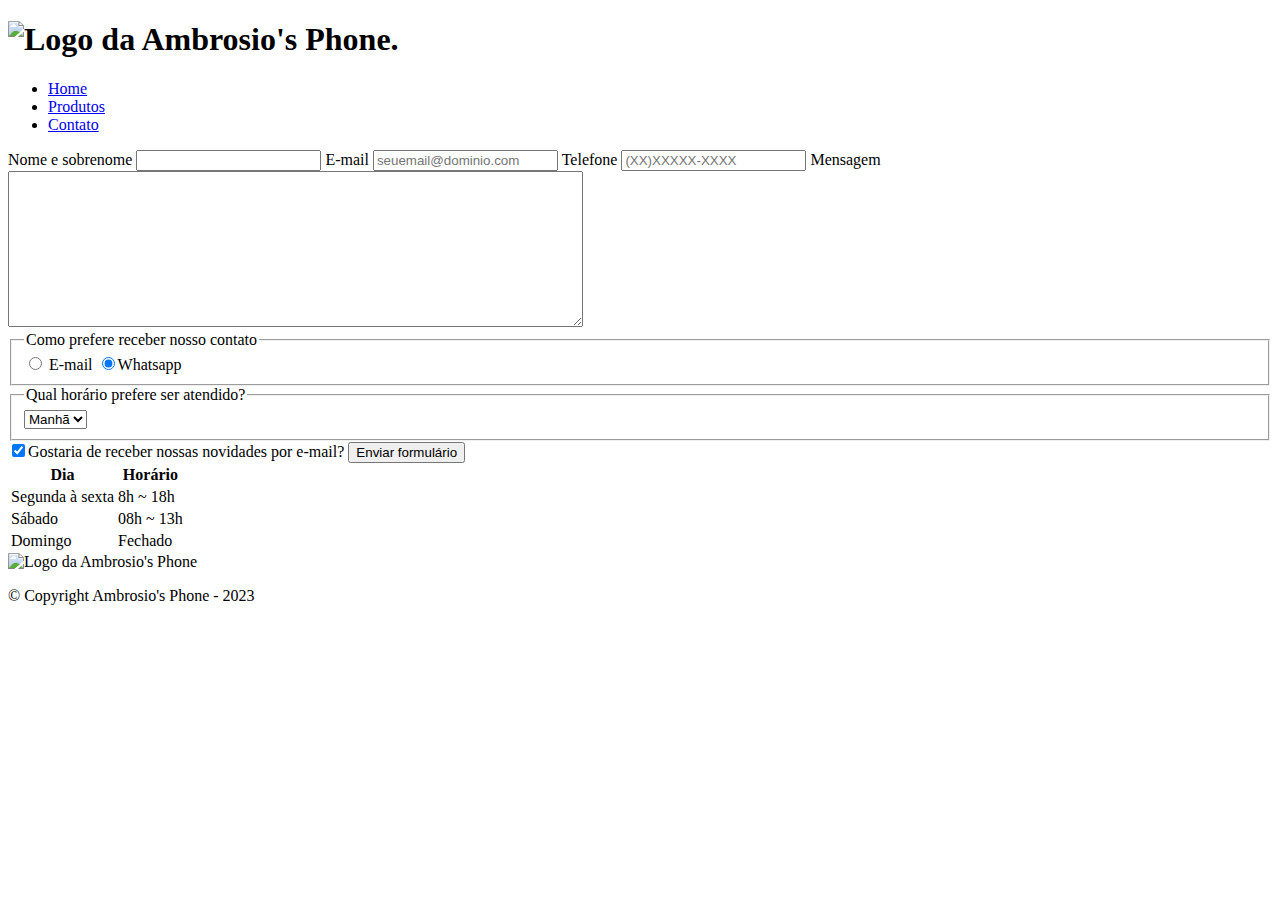
==== contato.html @ 5ee1ee52 "Create contato.html" ====
<!DOCTYPE html>
<html>
	<head>
		<meta charset="UTF-8">
		<meta name="viewport" content="width=device-width">
		<title> Contato -  Ambrosio's Phone </title>

		<link rel="stylesheet" href="reset.css">
		<link rel="stylesheet" href="FOCO.css">
	</head>
	
	<body>
		<header>
			<div class="caixa">
			<h1><img src="logo.png" alt="Logo da Ambrosio's Phone."></h1>
			
			<nav>
				<ul>
					<li><a href="FOCO.html">Home</a></li>
					<li><a href="produtos.html">Produtos</a></li>
					<li><a href="contato.html">Contato</a></li>
				</ul>
		</div>
			</nav>
		</header>

	<main>
		<form>
			<label for="nomesobrenome">Nome e sobrenome</label>
			<input type="text" id="nomesobrenome" class="input-padrao" required>

			<label for="email">E-mail</label>
			<input type="email" id="email" class="input-padrao" required placeholder="seuemail@dominio.com">

			<label for="telefone">Telefone</label>
			<input type="tel" id="telefone" class="input-padrao" required placeholder="(XX)XXXXX-XXXX">

				<label for ="mensagem">Mensagem</label>
				<textarea cols="69" rows="10" id="mensagem" class="input-padrao"></textarea>

			<fieldset>
				<legend>Como prefere receber nosso contato</legend>
				<label for="radio-email"><input type="radio" name="contato" value="email" id="radio-email">	E-mail</label>

				<label for="radio-whatsapp"><input type="radio" name="contato" value="whatsapp" id="radio-whatsapp" checked>Whatsapp</label>	
			</fieldset>
			<fieldset>
					<legend>Qual horário prefere ser atendido?</legend>
					<select>
					<option>Manhã</option>
					<option>Tarde</option>
					</select>
			</fieldset>	
			<label class="checkbox"><input type="checkbox" checked>Gostaria de receber nossas novidades por e-mail?</label>
			<input type="submit" value="Enviar formulário" class="enviar">
		</form>

			<table>
			<thead>
				<tr>
					<th>Dia</th>
					<th>Horário</th>
				</tr>
			</thead>
			<tbody>
					<tr>
						<td>Segunda à sexta </td>
						<td>8h ~ 18h</td>
					</tr>
					<tr>
						<td>Sábado</td>
						<td>08h ~ 13h</td>
					</tr>
					<tr>
						<td>Domingo</td>
						<td>Fechado</td>
					</tr>
				</tbody>
			</table>
	</main>	

<footer>
	<img src="logo-branco.png" alt="Logo da Ambrosio's Phone">
	<p class="copyright">&copy; Copyright Ambrosio's Phone - 2023</p>
</footer>				
	</body>
</html>
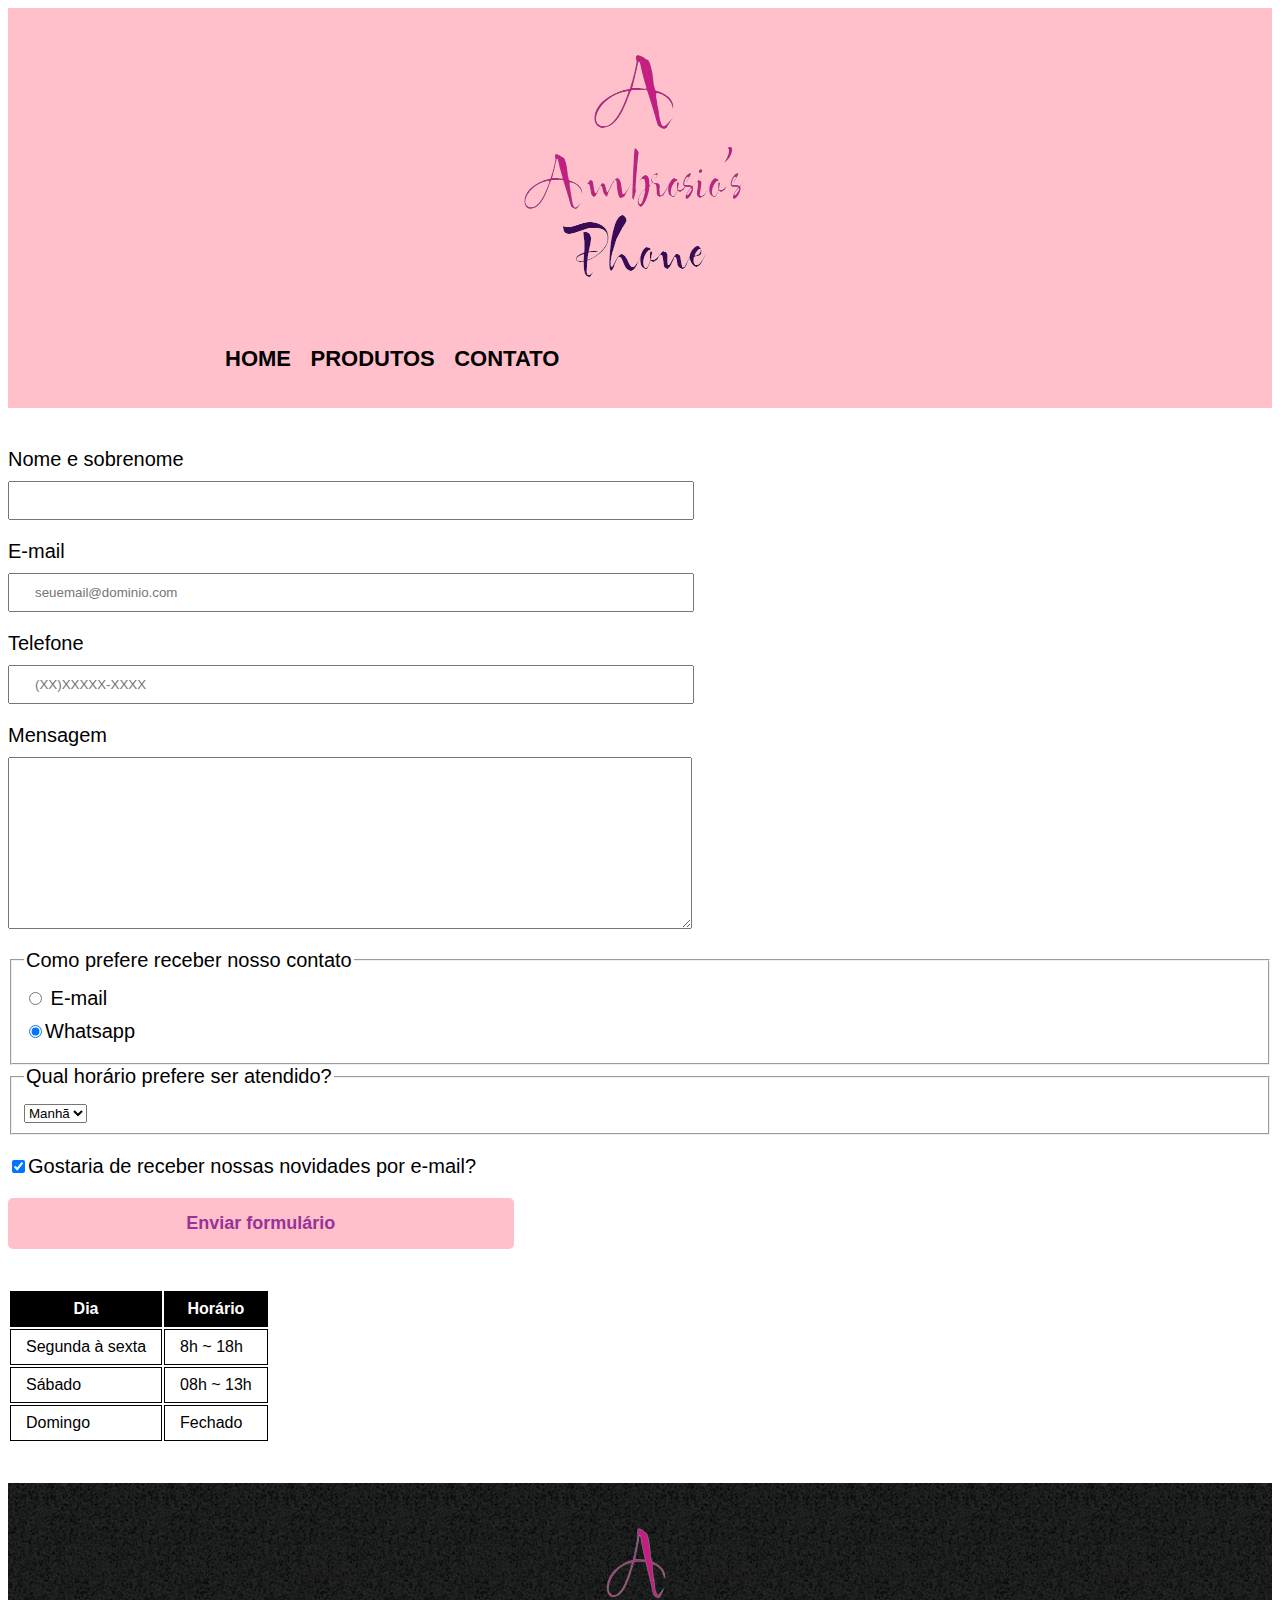
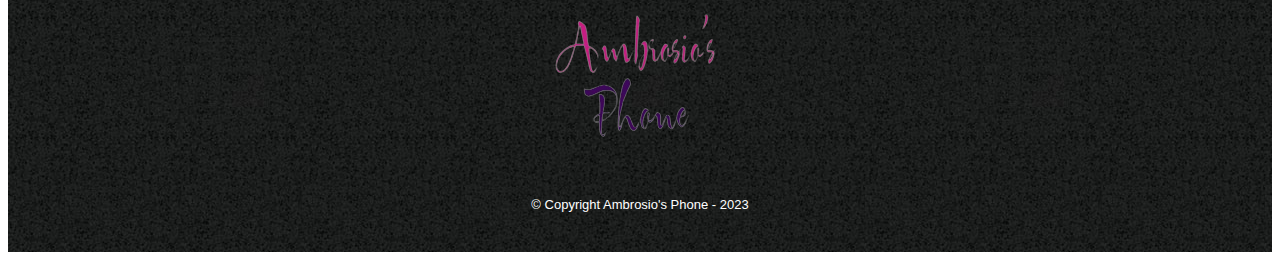
==== commit 07aa9cf4: "Update contato.html" ====
--- a/contato.html
+++ b/contato.html
@@ -6,7 +6,7 @@
 		<title> Contato -  Ambrosio's Phone </title>
 
 		<link rel="stylesheet" href="reset.css">
-		<link rel="stylesheet" href="FOCO.css">
+		<link rel="stylesheet" href="index.css">
 	</head>
 	
 	<body>
--- a/index.css
+++ b/index.css
@@ -0,0 +1,255 @@
+body {
+	font-family: 'Montserrat', sans-serif;
+}
+
+header {
+	background: #FFC0CB;
+	padding: 20px 0;
+}
+
+.caixa {
+	position: relative;
+	width: 940px;
+	margin: 0 auto;
+}
+
+nav {
+	position: absolute;
+	top: 110px;
+	right: 0;
+}
+
+nav li {
+	display: inline;
+	margin: 0 0 0 15px;
+}
+
+nav a {
+	text-transform: uppercase;
+	color: #000000;
+	font-weight: bold;
+	font-size: 22px;
+	text-decoration: none;
+}
+
+nav a:hover {
+	color: #C78C19;
+	text-decoration: underline;
+}
+/* *****SEÇÃO PRINCIPAL*****/
+.produtos {
+	width: 940px;
+	margin: 0 auto;
+	padding: 50px 0;
+}
+
+.produtos li {
+	display: inline-block;
+	text-align: center;
+	width: 30%;
+	vertical-align: top;
+	margin: 0 1.5%;
+	padding: 40px 10px 30px;
+	box-sizing: border-box;
+	border: 2px solid pink;
+	border-radius: 1px;
+}
+
+.produtos li:hover {
+	border-color: #C78C19;
+}
+
+.produtos li:active {
+	border-color: #088C19;	
+}
+
+.produtos li:hover h2 {
+	font-size: 20px;
+}
+
+.produtos h2 {
+	font-size: 18px;
+	font-weight: bold;
+}
+
+.produto-descricao {
+	font-size: 15px;
+}
+
+.produto-preco {
+	font-size: 18px;
+	font-weight: bold;
+	margin-top: 20px;
+}
+
+main {
+
+}
+
+form {
+	margin: 40px 0;
+}
+
+form label, form legend {
+	display:block;
+	font-size: 20px;
+	margin: 0 0 10px;
+}
+
+.input-padrao {
+	display: block;
+	margin: 0 0 20px;
+	padding: 10px 25px;
+	width: 50%;
+}
+
+.checkbox {
+	margin: 20px 0;
+}
+
+.enviar {
+	width:40%;
+	padding: 15px 0;
+	background: pink;
+	color:#993399;
+	font-weight: bold;
+	font-size: 18px;
+	border: none;
+	border-radius: 5px;
+	transition: 1s all;
+	cursor: pointer;
+}
+
+.enviar:hover {
+	background: #fc0fc0;
+	transform: scale(1.2);
+}
+
+table {
+	margin: 20px 0 40px;
+}
+
+thead {
+	background: #000000;
+	color: white;
+	font-weight: bold;
+}
+
+td, th {
+	border: 1px solid #000000;
+	padding: 8px 15px;
+}
+
+
+/* css da página inicial */
+.banner {
+	width:100%;
+}
+
+.titulo-principal {
+	text-align: center;
+	font-size: 2em;
+	margin: 0 0 1em;
+	clear: left;
+	color: rgba(250, 8, 8, 0.5);
+	text-shadow: 2px 2px #993399
+}
+
+.itens:before{
+content: "✫"
+}
+
+.principal{
+	padding: 3em 0;
+	background: #FEFEFE;
+	width: 940px;
+	margin: 0 auto;
+}
+.principal p {
+	margin: 0 0 1em;
+}
+
+.principal strong {
+	font-weight: bold;
+}
+
+.principal em {
+	font-style: italic;
+}
+
+.utensilios {
+	width: 120px;
+	float: left;
+	margin: 0 20px 20px 0;
+}
+.mapa {
+	padding: 3em 0;
+	background: linear-gradient(#FEFEFE, #fad0dd);
+}
+.mapa-conteudo{
+	width: 940px;
+	margin: 0 auto;
+}
+.mapa p {
+	margin: 0 0 2em;
+	text-align: center;
+}
+.beneficios{
+	padding: 3em 0;
+	background: #fad0dd;
+}
+.conteudo-beneficios{
+	width: 640px;
+	margin: 0 auto;
+}
+.lista-beneficios{
+	width: 40%;
+	display: inline-block;
+	vertical-align: top;
+}
+.itens{
+	line-height: 1.5;
+}
+.itens:first-child{
+	font-weight: bold;
+}
+.imagem-beneficios {
+	width: 60%;
+	opacity: 1;
+	transition: 400ms;
+	box-shadow: 7px 7px 15px #993399
+}
+.imagem-beneficios:hover{
+	opacity: 0.4;
+}
+.video {
+	width: 560px;
+	margin: 2em auto;
+}
+footer {
+	text-align: center;
+	background: url("bg.jpg");
+	padding: 40px 0;
+}
+
+.copyright {
+	color: #FFFFFF;
+	font-size: 13px;
+	margin: 20px 0 0;
+}
+@media screen and (max-width: 480px){
+	.caixa, .principal, .conteudo-beneficios, .mapa-conteudo, .video,.produtos, .produtos li, .produto-descricao,.produto-preco{
+		width: auto;
+	}
+}
+h1{
+	text-align: center;
+}
+
+nav{
+	position: static;
+}
+
+.lista-beneficios, .imagem-beneficios{
+	width: 100%;
+}
